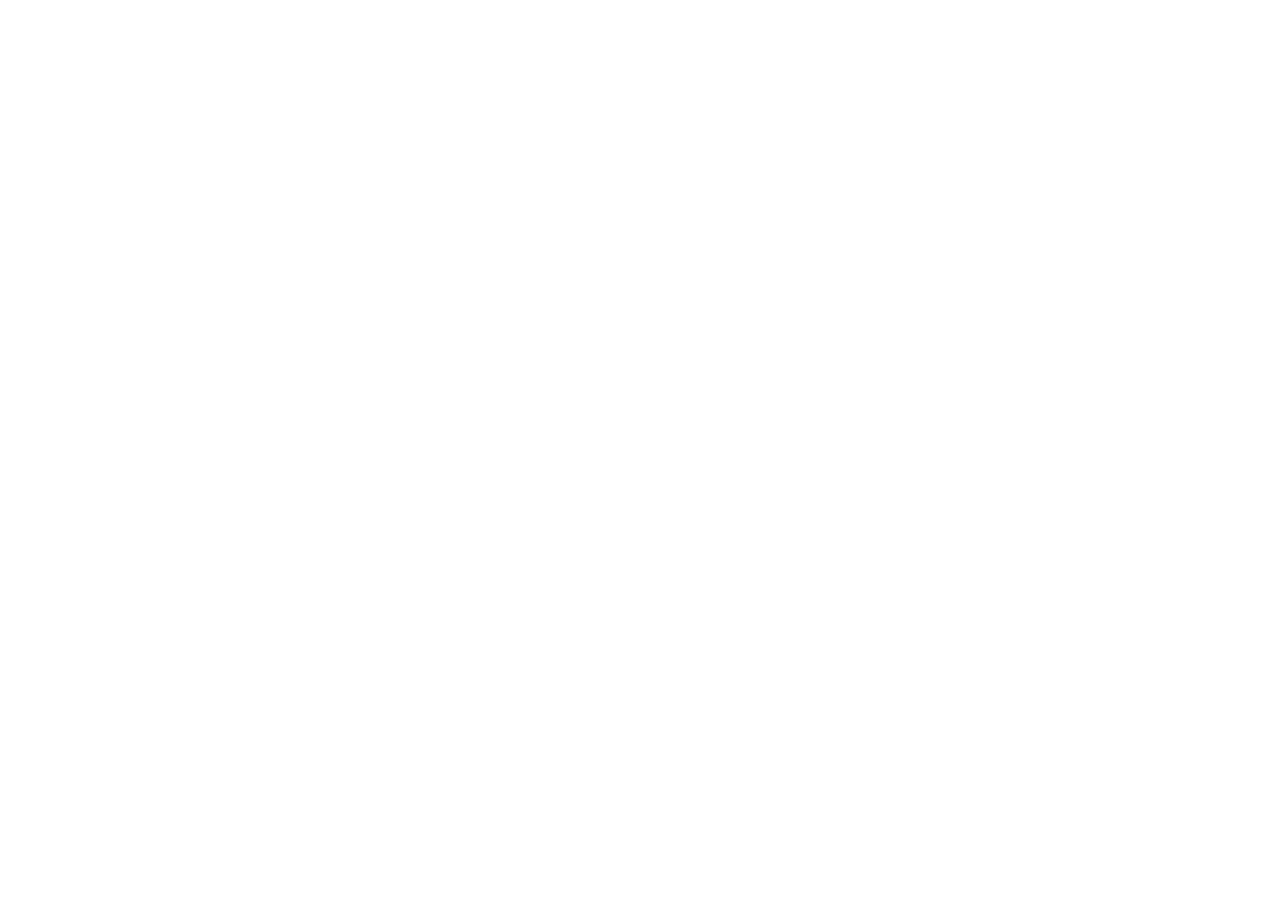
==== reservation.html @ a3db57f9 "feat: Symptom page javascript done" ====
<!DOCTYPE html>
<html lang="kr">
<head>
  <meta charset="UTF-8">
  <meta name="viewport" content="width=device-width, initial-scale=1.0">
  <meta http-equiv="X-UA-Compatible" content="ie=edge">
  <title>HospitalReservation</title>
</head>
<body>
  
</body>
</html>
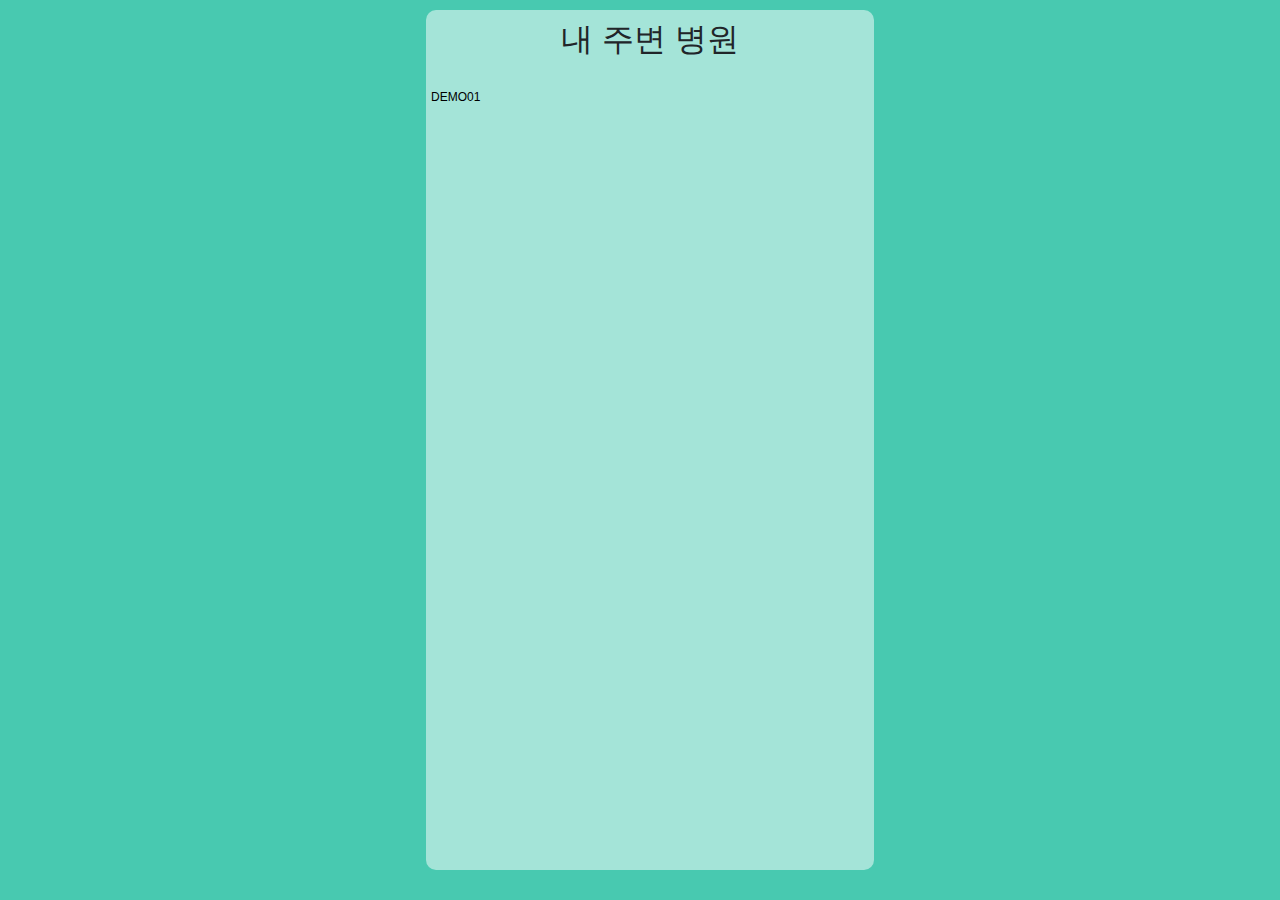
==== commit 4ba3f0cd: "feat: 증상페이지 그리드" ====
--- a/reservation.html
+++ b/reservation.html
@@ -4,9 +4,55 @@
   <meta charset="UTF-8">
   <meta name="viewport" content="width=device-width, initial-scale=1.0">
   <meta http-equiv="X-UA-Compatible" content="ie=edge">
-  <title>HospitalReservation</title>
+  
+  <link rel="stylesheet" href="./css/reservation.css">
+  <link rel="stylesheet" href="//cdnjs.cloudflare.com/ajax/libs/animate.css/3.2.0/animate.min.css">
+  <link rel="stylesheet" href="https://stackpath.bootstrapcdn.com/bootstrap/4.3.1/css/bootstrap.min.css" integrity="sha384-ggOyR0iXCbMQv3Xipma34MD+dH/1fQ784/j6cY/iJTQUOhcWr7x9JvoRxT2MZw1T" crossorigin="anonymous">
+  <title>Hospital Reservation</title>
 </head>
 <body>
-  
+  <div class="map_wrap">
+    <div id="map" style="width:100%;height:100%;position:relative;overflow:hidden;"></div>
+    <div id ="shadow"></div>
+    <div id="menu_wrap" class="bg_white">
+      <div class="title-wrap">
+        <h1 class="title">내 주변 병원</h1>
+        <button id="hide-map" class="btn btn-info">숨기기</button>
+      </div>
+      <ul id="placesList">
+        <li>  <a id="demo01" href="#animatedModal">DEMO01</a>
+        </li>
+      </ul>
+      <div id="pagination"></div>
+    </div>
+    <!--MODAL-->
+    <div class="modal fade" id="exampleModal" tabindex="-1" role="dialog" aria-labelledby="exampleModalLabel" aria-hidden="true">
+      <div class="modal-dialog" role="document">
+        <div class="modal-content">
+          <div class="modal-header">
+            <h5 class="modal-title" id="exampleModalLabel">예약하기</h5>
+            <button type="button" class="close" data-dismiss="modal" aria-label="Close">
+              <span aria-hidden="true">&times;</span>
+            </button>
+          </div>
+          <div class="modal-body">
+            ...
+          </div>
+          <div class="modal-footer">
+            <button type="button" class="btn btn-secondary" data-dismiss="modal">취소</button>
+            <button type="button" class="btn btn-primary">예약</button>
+          </div>
+        </div>
+      </div>
+    </div>
+  </div>
+
+  <script src="https://code.jquery.com/jquery-3.3.1.slim.min.js" integrity="sha384-q8i/X+965DzO0rT7abK41JStQIAqVgRVzpbzo5smXKp4YfRvH+8abtTE1Pi6jizo" crossorigin="anonymous"></script>
+  <script src="https://cdnjs.cloudflare.com/ajax/libs/popper.js/1.14.7/umd/popper.min.js" integrity="sha384-UO2eT0CpHqdSJQ6hJty5KVphtPhzWj9WO1clHTMGa3JDZwrnQq4sF86dIHNDz0W1" crossorigin="anonymous"></script>
+  <script src="https://stackpath.bootstrapcdn.com/bootstrap/4.3.1/js/bootstrap.min.js" integrity="sha384-JjSmVgyd0p3pXB1rRibZUAYoIIy6OrQ6VrjIEaFf/nJGzIxFDsf4x0xIM+B07jRM" crossorigin="anonymous"></script>
+  <script type="text/javascript" src="//dapi.kakao.com/v2/maps/sdk.js?appkey=81e13cadd20f6eef4feb6ca56aeebce5&libraries=services"></script>
+  <script src="//ajax.googleapis.com/ajax/libs/jquery/1.11.1/jquery.min.js"></script>
+  <script src="./src/animatedModal.min.js"></script>
+  <script src="./js/reservation.js"></script>
 </body>
 </html>--- a/css/reservation.css
+++ b/css/reservation.css
@@ -0,0 +1,83 @@
+.map_wrap, .map_wrap * {margin:0;padding:0;font-family:'Malgun Gothic',dotum,'돋움',sans-serif;font-size:12px;}
+.map_wrap a, .map_wrap a:hover, .map_wrap a:active{color:#000;text-decoration: none;}
+.map_wrap {position:relative;width:100%;height:100vh;}
+#menu_wrap {position:absolute;top:0;left:50%;z-index:3;transform:translateX(-50%);bottom:0;width:35vw;margin:10px 0 30px 10px;padding:5px;overflow-y:auto;background:rgba(255, 255, 255, 0.5);font-size:12px;border-radius: 10px;}
+.bg_white {background:#fff;}
+#menu_wrap hr {display: block; height: 1px;border: 0; border-top: 2px solid #5F5F5F;margin:3px 0;}
+#menu_wrap .option{text-align: center;}
+#menu_wrap .option p {margin:10px 0;}  
+#menu_wrap .option button {margin-left:5px;}
+#placesList li {list-style: none;}
+#placesList .item {position:relative;border-bottom:1px solid #888;overflow: hidden;cursor: pointer;min-height: 65px;}
+#placesList .item span {display: block;margin-top:4px;}
+#placesList .item h5, #placesList .item .info {text-overflow: ellipsis;overflow: hidden;white-space: nowrap;}
+#placesList .item .info{padding:10px 0 10px 55px;}
+#placesList .info .gray {color:#8a8a8a;}
+#placesList .info .jibun {padding-left:26px;background:url(http://t1.daumcdn.net/localimg/localimages/07/mapapidoc/places_jibun.png) no-repeat;}
+#placesList .info .tel {color:#009900;}
+#placesList .item .markerbg {float:left;position:absolute;width:36px; height:37px;margin:10px 0 0 10px;background:url(http://t1.daumcdn.net/localimg/localimages/07/mapapidoc/marker_number_blue.png) no-repeat;}
+#placesList .item .marker_1 {background-position: 0 -10px;}
+#placesList .item .marker_2 {background-position: 0 -56px;}
+#placesList .item .marker_3 {background-position: 0 -102px}
+#placesList .item .marker_4 {background-position: 0 -148px;}
+#placesList .item .marker_5 {background-position: 0 -194px;}
+#placesList .item .marker_6 {background-position: 0 -240px;}
+#placesList .item .marker_7 {background-position: 0 -286px;}
+#placesList .item .marker_8 {background-position: 0 -332px;}
+#placesList .item .marker_9 {background-position: 0 -378px;}
+#placesList .item .marker_10 {background-position: 0 -423px;}
+#placesList .item .marker_11 {background-position: 0 -470px;}
+#placesList .item .marker_12 {background-position: 0 -516px;}
+#placesList .item .marker_13 {background-position: 0 -562px;}
+#placesList .item .marker_14 {background-position: 0 -608px;}
+#placesList .item .marker_15 {background-position: 0 -654px;}
+#pagination {margin:10px auto;text-align: center;}
+#pagination a {display:inline-block;margin-right:10px;}
+#pagination .on {font-weight: bold; cursor: default;color:#777;}
+#shadow {
+  position: absolute;
+  top:0;left:0;
+  z-index:1;
+  width: 100vw; height: 100vh; 
+  background-color: rgba(26, 188, 156, 0.8);
+}
+#shadow.shadow-hide {
+  display: none;
+}
+#menu_wrap.list-act {
+  left: 0;
+  transform: translateX(0);
+}
+.view-map.hide {
+  display: none;
+}
+.view-map.show {
+  display: inline-block;
+}
+#hide-map {
+  display: none;
+  position: absolute;
+  top: 15px;
+  right: 0;
+}
+#hide-map.show {
+  display: block;
+}
+#placesList {
+  padding-top: 30px;
+}
+.buttons {
+  position: absolute;
+  right: 0;
+  bottom: 10px;
+  text-align: right;
+}
+.buttons button {
+  margin: 0 5px;
+}
+.title {
+  margin: 0 auto;
+  text-align: center;
+  font-size: 2rem;
+  margin-top: 5px;
+}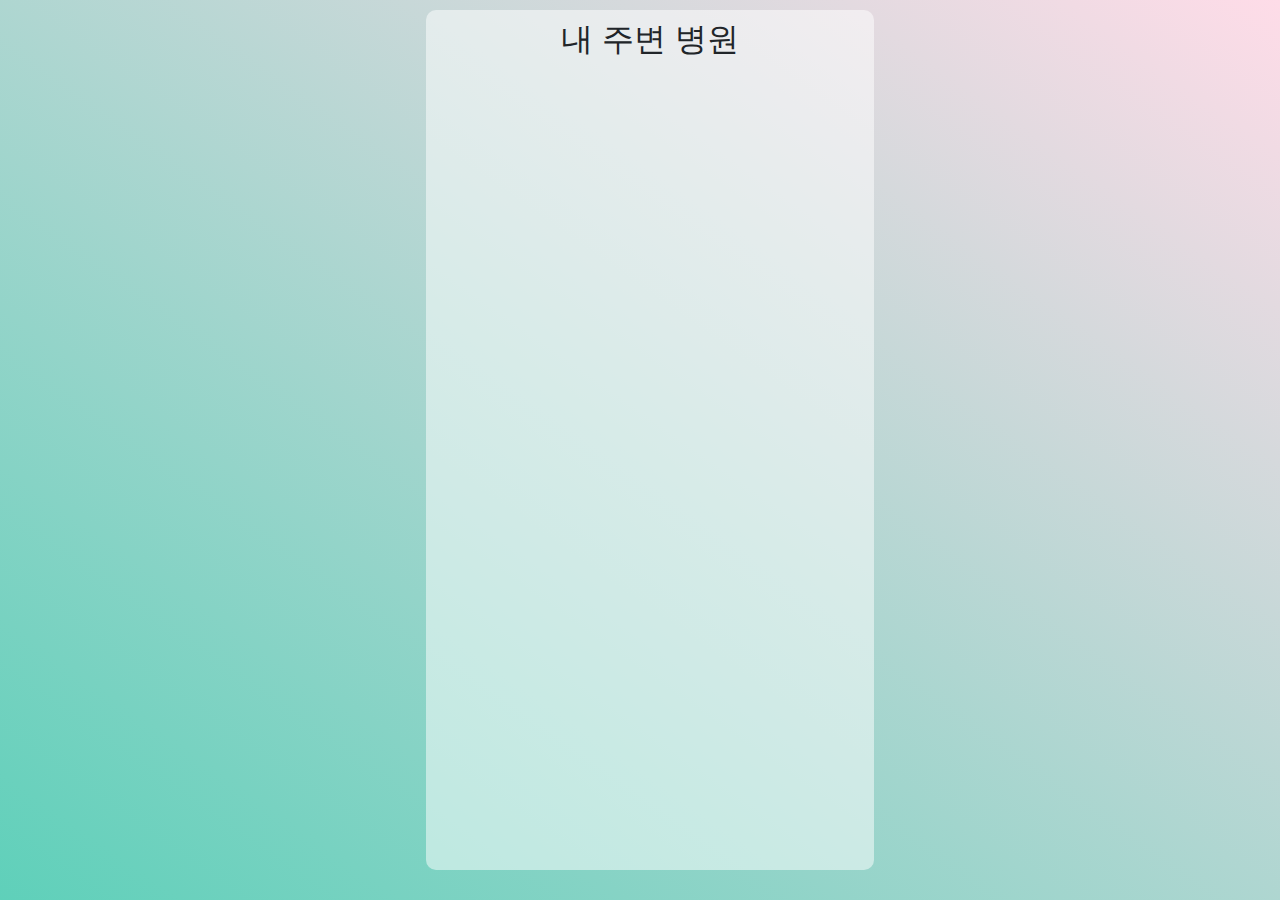
==== commit ef2e3081: "맵이랑 지도 CSS" ====
--- a/reservation.html
+++ b/reservation.html
@@ -20,8 +20,6 @@
         <button id="hide-map" class="btn btn-info">숨기기</button>
       </div>
       <ul id="placesList">
-        <li>  <a id="demo01" href="#animatedModal">DEMO01</a>
-        </li>
       </ul>
       <div id="pagination"></div>
     </div>
@@ -36,11 +34,46 @@
             </button>
           </div>
           <div class="modal-body">
-            ...
+            <div class="input-group flex-nowrap">
+              <div class="input-group-prepend">
+                <span class="input-group-text" id="addon-wrapping">이름</span>
+              </div>
+              <input type="text" class="form-control" placeholder="Username" aria-label="Username" aria-describedby="addon-wrapping">
+            </div>
+            <div class="input-group flex-nowrap">
+              <div class="input-group-prepend">
+                <span class="input-group-text" id="addon-wrapping">메일</span>
+              </div>
+              <input type="text" class="form-control" placeholder="E-mail" aria-label="Username" aria-describedby="addon-wrapping">
+            </div>
+            <div class="input-group flex-nowrap">
+              <div class="input-group-prepend">
+                <span class="input-group-text" id="addon-wrapping">전화번호</span>
+              </div>
+              <input type="text" class="form-control" placeholder="Phone Number" aria-label="Username" aria-describedby="addon-wrapping">
+            </div>
+            <div class="input-group flex-nowrap">
+              <div class="input-group-prepend">
+                <span class="input-group-text" id="addon-wrapping">예약 날짜</span>
+              </div>
+              <input type="date" class="form-control" placeholder="Date" aria-label="Username" aria-describedby="addon-wrapping">
+            </div>
+            <div class="input-group flex-nowrap">
+              <div class="input-group-prepend">
+                <span class="input-group-text" id="addon-wrapping">예약 시간</span>
+              </div>
+              <input type="time" class="form-control" placeholder="Time" aria-label="Username" aria-describedby="addon-wrapping">
+            </div>
+            <div class="input-group">
+              <div class="input-group-prepend">
+                <span class="input-group-text">메모</span>
+              </div>
+              <textarea class="form-control" placeholder="전달할 메모를 작성해주세요." aria-label="With textarea"></textarea>
+            </div>
           </div>
           <div class="modal-footer">
             <button type="button" class="btn btn-secondary" data-dismiss="modal">취소</button>
-            <button type="button" class="btn btn-primary">예약</button>
+            <button type="button" class="btn btn-info">예약</button>
           </div>
         </div>
       </div>
--- a/css/reservation.css
+++ b/css/reservation.css
@@ -39,7 +39,11 @@
   top:0;left:0;
   z-index:1;
   width: 100vw; height: 100vh; 
-  background-color: rgba(26, 188, 156, 0.8);
+  background: #1ABC9C;
+  background: -webkit-linear-gradient(bottom left, #FECDDE, #1ABC9C);
+  background: -moz-linear-gradient(bottom left, #FECDDE, #1ABC9C);
+  background: linear-gradient(to bottom left, #FECDDE, #1ABC9C);
+  opacity: 0.7;
 }
 #shadow.shadow-hide {
   display: none;
@@ -80,4 +84,10 @@
   text-align: center;
   font-size: 2rem;
   margin-top: 5px;
+}
+#exampleModalLabel {
+  font-size: 2rem;
+}
+.modal-body .input-group{
+  margin: 10px 0; 
 }